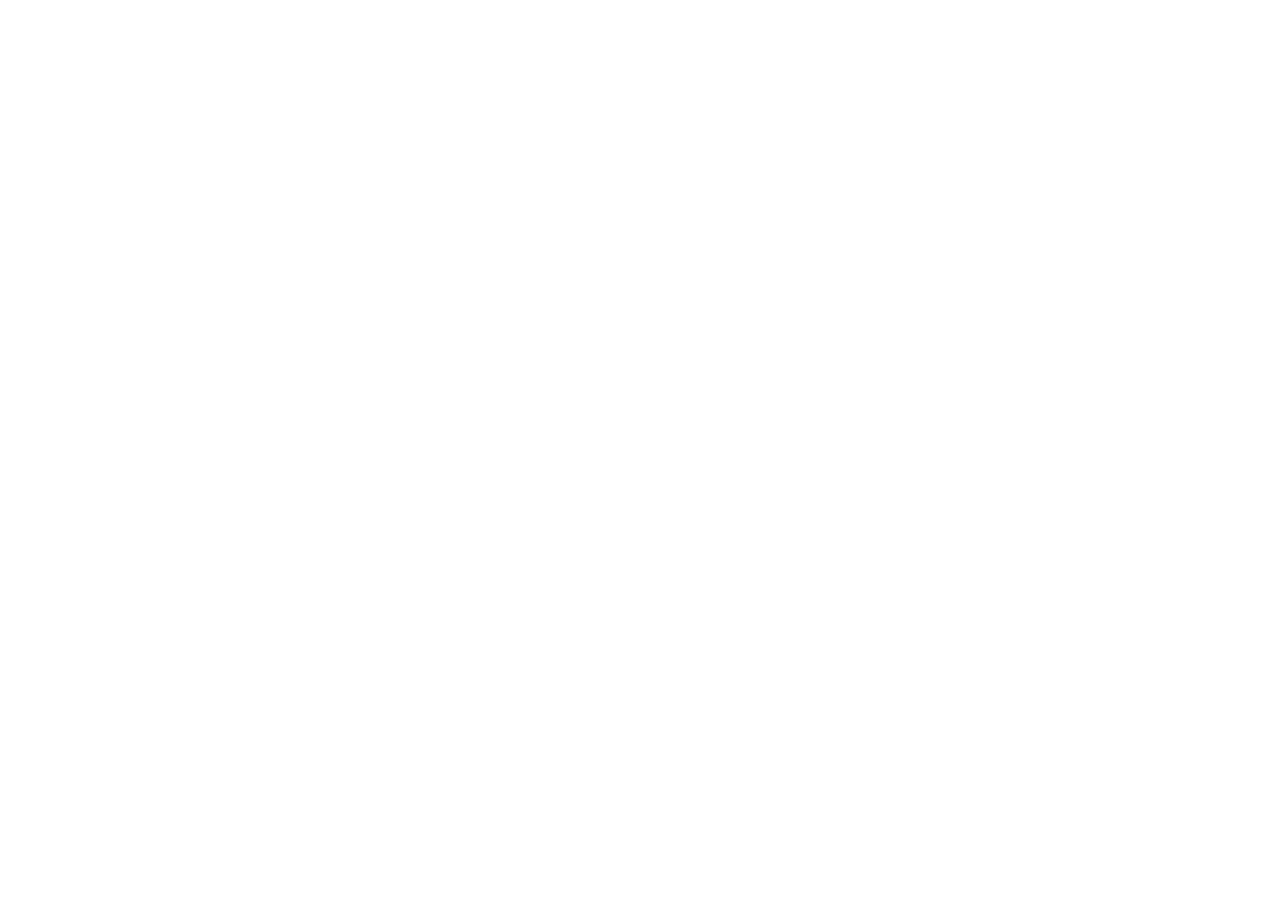
==== Task2/index2.html @ 3d4f15ae "Task 1/2" ====
<!DOCTYPE html>
<html lang="en">
<head>
    <meta charset="UTF-8">
    <meta name="viewport" content="width=device-width, initial-scale=1.0">
    <title>Document</title>
    <link rel="stylesheet" href="Task2/css/style.css">
    <link rel="stylesheet" href="Task2/css/normalize.css">
</head>
<body>
    
</body>
</html>
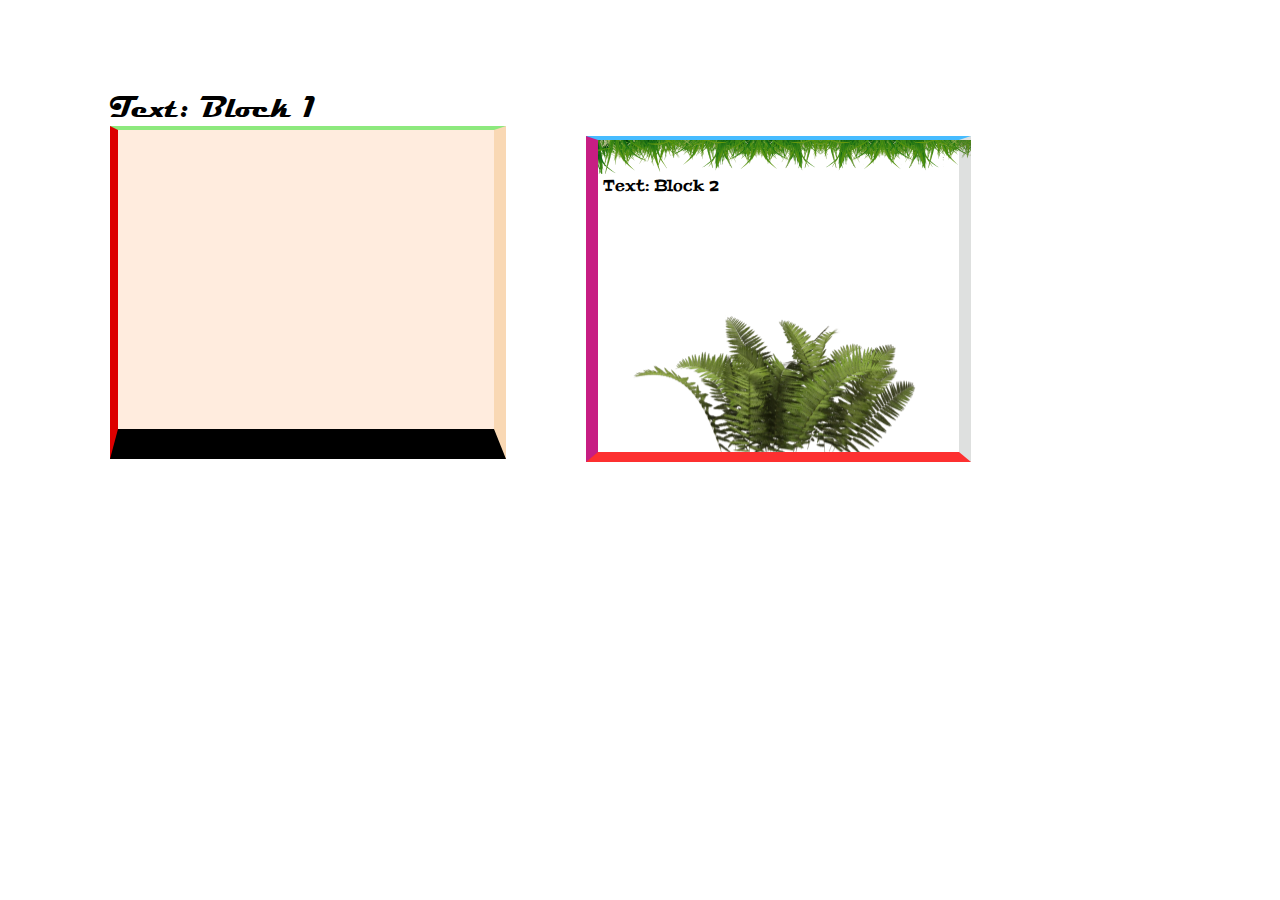
==== commit 4be18461: "Task 2/2" ====
--- a/Task2/index2.html
+++ b/Task2/index2.html
@@ -1,13 +1,29 @@
 <!DOCTYPE html>
 <html lang="en">
+
 <head>
     <meta charset="UTF-8">
     <meta name="viewport" content="width=device-width, initial-scale=1.0">
     <title>Document</title>
-    <link rel="stylesheet" href="Task2/css/style.css">
-    <link rel="stylesheet" href="Task2/css/normalize.css">
+    <link rel="stylesheet" href="css/normalize.css">
+    <link rel="stylesheet" href="css/style.css">
 </head>
+
 <body>
+    <div class="test-blocks">
+        <div class="container">
+            <div class="test-block__1-title">Text: Block 1</div>
+            <div class="test-blocks__items">
+                <div class="test-block__1">
+                    
+                </div>
+                <div class="test-block__2">
+                    <div class="test-block__2-title">Text: Block 2</div>
     
+                </div>
+            </div>
+        </div>
+    </div>
 </body>
+
 </html>--- a/Task2/css/style.css
+++ b/Task2/css/style.css
@@ -0,0 +1,75 @@
+@import url('https://fonts.googleapis.com/css2?family=Peralta&display=swap');
+@font-face {
+    font-family: 'Magneto';
+    src: url(../Fonts/Magneto.ttf) format('truetype');
+    font-weight: 700;
+    font-style: normal;
+}
+
+*, ::after, ::before {
+    box-sizing: border-box;
+}
+
+html {
+    box-sizing: inherit;
+}
+
+body {
+    color: #000;
+}
+
+.container {
+    width: 1440px;
+    padding: 0 20px;
+    margin: 0 auto;
+}
+
+.test-blocks {
+    padding: 90px;
+}
+
+.test-blocks__items {
+    display: flex;
+}
+.test-block__1-title {
+    font-family: Magneto;
+    font-weight: 700;
+    font-size: 30px;
+    line-height: 36px;
+    
+}
+
+.test-block__1 {
+    width: 396px;
+    height: 333px;
+    background: rgba(255, 107, 0, 0.13);
+    border-top: 4px solid #8DE97E;
+    border-right: 12px solid rgba(221, 133, 0, 0.19);
+    border-bottom: 30px solid #000000;
+    border-left: 8px solid #DD0000;
+}
+
+
+.test-block__2 {
+    margin: 10px 0 0 80px;
+    height: 326px;
+    width: 385px;
+    border-top: 4px solid #46BCFF;
+    border-right: 12px solid rgba(82, 89, 84, 0.19);
+    border-bottom: 10px solid #FD3030;
+    border-left: 12px solid #C71D83;
+    /*bg*/
+    background-image:   url(../img/test-block__2-grass-top.png),
+                        url(../img/test-block__2-grass-bush.png);
+    background-repeat: no-repeat;
+    background-position:  0% 0%,46% 122%;
+    
+}
+
+.test-block__2-title {
+    font-family: Peralta;
+    font-weight: 400;
+    font-size: 16px;
+    line-height: 21px;
+    margin: 35px 0 0 5px;
+}